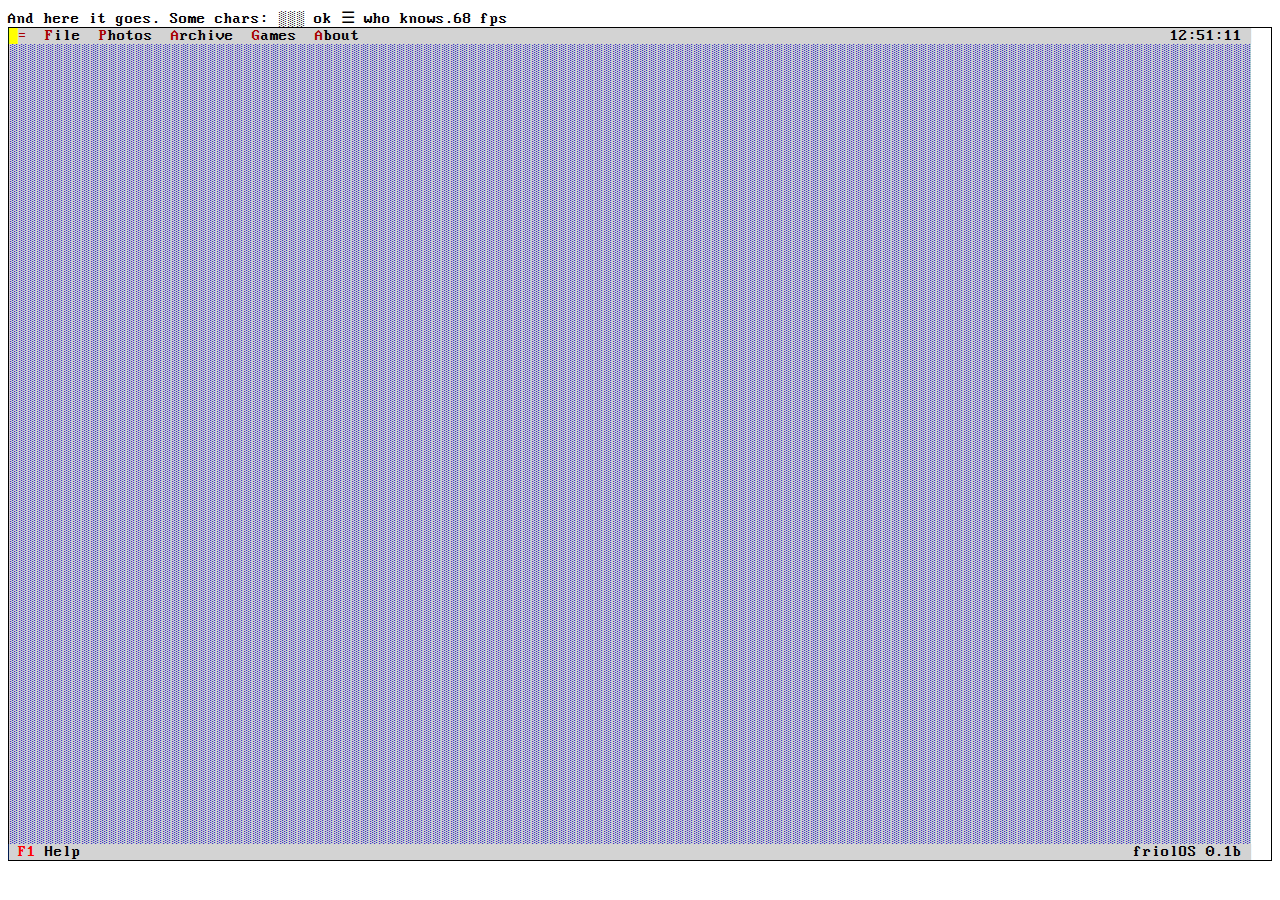
==== index.html @ f84de59b "Now we have also DOS" ====
<!doctype html>
<html lang="en">
    <head>
        <meta charset="utf-8">
        <meta name="viewport" content="width=device-width, initial-scale=1, shrink-to-fit=no">
        <meta name="description" content="Friol's DOS homepage, version 9">
        <meta name="keywords" content="Homepage, personal, website, photos, music, code, coding, paintings, mame, elasticsearch, github, oldskool">
    
        <!-- Google Analytics -->
        <!-- End Google Analytics -->

        <!--<link rel="icon" type="image/png" href="img/legofaceTransparent.png"/>-->
        <title>dantonag.it - the DOS version</title>

        <link rel="stylesheet" href="css/main.css"/>
        
        <script src="js/lib/aalib.js"></script>
        
        <script src="js/defines.js"></script>
        <script src="js/framebuffer.js"></script>
        <script src="js/button.js"></script>
        <script src="js/statusBar.js"></script>
        <script src="js/window.js"></script>
        <script src="js/dosShell.js"></script>
        <script src="js/debugWindow.js"></script>
        <script src="js/loader.js"></script>
        <script src="js/photoWindow.js"></script>
        <script src="js/snakeWindow.js"></script>
        <script src="js/desktop.js"></script>
        <script src="js/alertbox.js"></script>
        <script src="js/menuBar.js"></script>
        <script src="js/gui.js"></script>
        <script src="js/main.js"></script>
    </head>

    <body>

        And here it goes. Some chars: ░░░ ok &#9776; who knows.<span id="fpsSpan">-</span>
        <br/>
        <div id="mainDiv" style="border: black 1px solid;min-height: 100%;"></div>

        <div id="photoDiv"></div>
                
        
    </body>
</html>
---- css/main.css ----
/* css */

@font-face 
{
  font-family: "mainfont";
  src: url("../fonts/Web437_IBM_VGA_9x16.woff") format('woff');
}

html
{
    font-family: mainfont
}
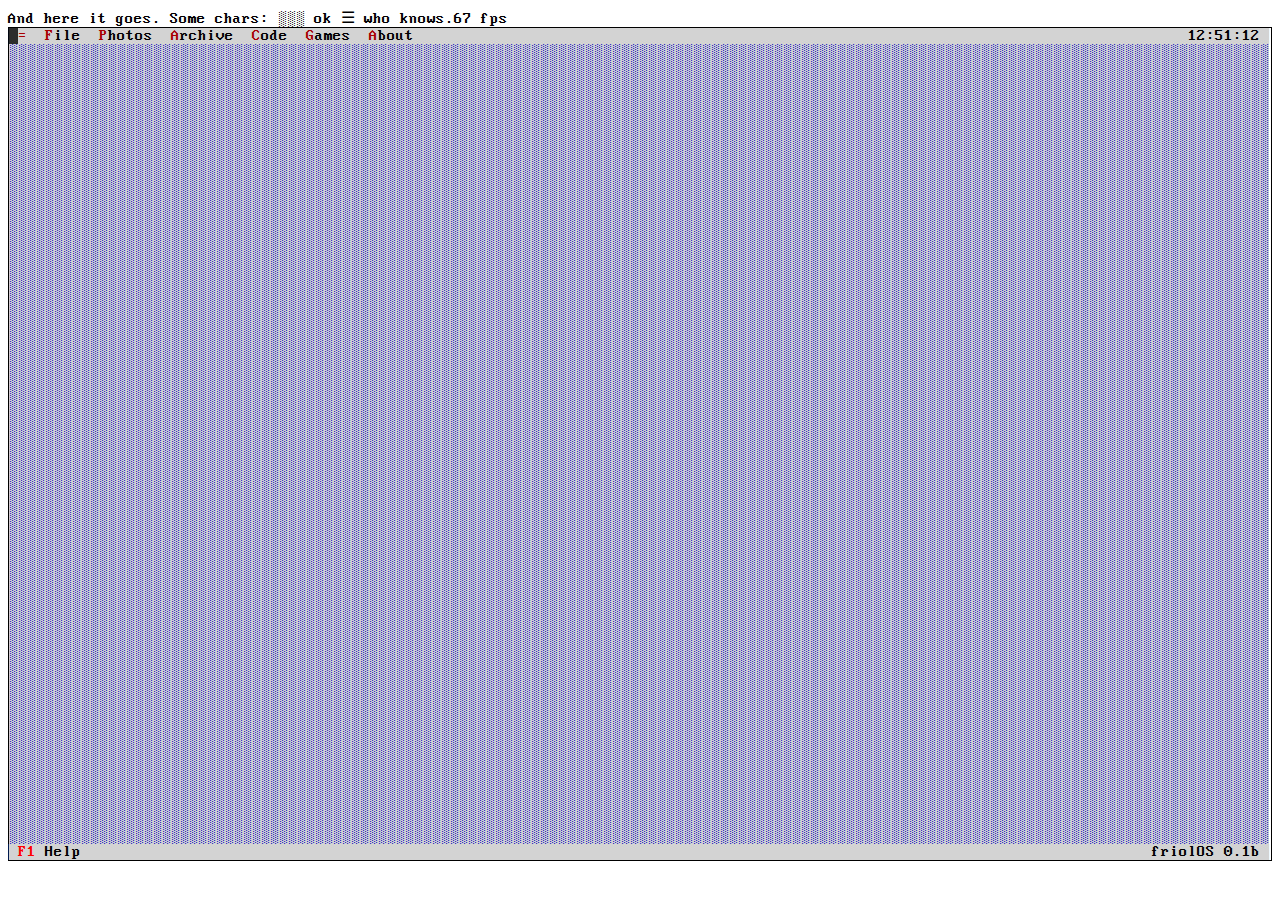
==== commit 12261e22: "Smaller images, touch controls, things" ====
--- a/index.html
+++ b/index.html
@@ -2,9 +2,10 @@
 <html lang="en">
     <head>
         <meta charset="utf-8">
-        <meta name="viewport" content="width=device-width, initial-scale=1, shrink-to-fit=no">
+        <!--<meta name="viewport" content="width=device-width, initial-scale=1, shrink-to-fit=no">-->
+        <meta name="viewport" content="user-scalable=no, width=device-width, initial-scale=1, maximum-scale=1">
         <meta name="description" content="Friol's DOS homepage, version 9">
-        <meta name="keywords" content="Homepage, personal, website, photos, music, code, coding, paintings, mame, elasticsearch, github, oldskool">
+        <meta name="keywords" content="Homepage, personal, website, photos, music, code, coding, paintings, mame, shadertoy, github, oldskool">
     
         <!-- Google Analytics -->
         <!-- End Google Analytics -->
@@ -15,6 +16,7 @@
         <link rel="stylesheet" href="css/main.css"/>
         
         <script src="js/lib/aalib.js"></script>
+        <script src="js/lib/hammer.min.js"></script>
         
         <script src="js/defines.js"></script>
         <script src="js/framebuffer.js"></script>
@@ -23,6 +25,7 @@
         <script src="js/window.js"></script>
         <script src="js/dosShell.js"></script>
         <script src="js/debugWindow.js"></script>
+        <script src="js/helpWindow.js"></script>
         <script src="js/loader.js"></script>
         <script src="js/photoWindow.js"></script>
         <script src="js/snakeWindow.js"></script>
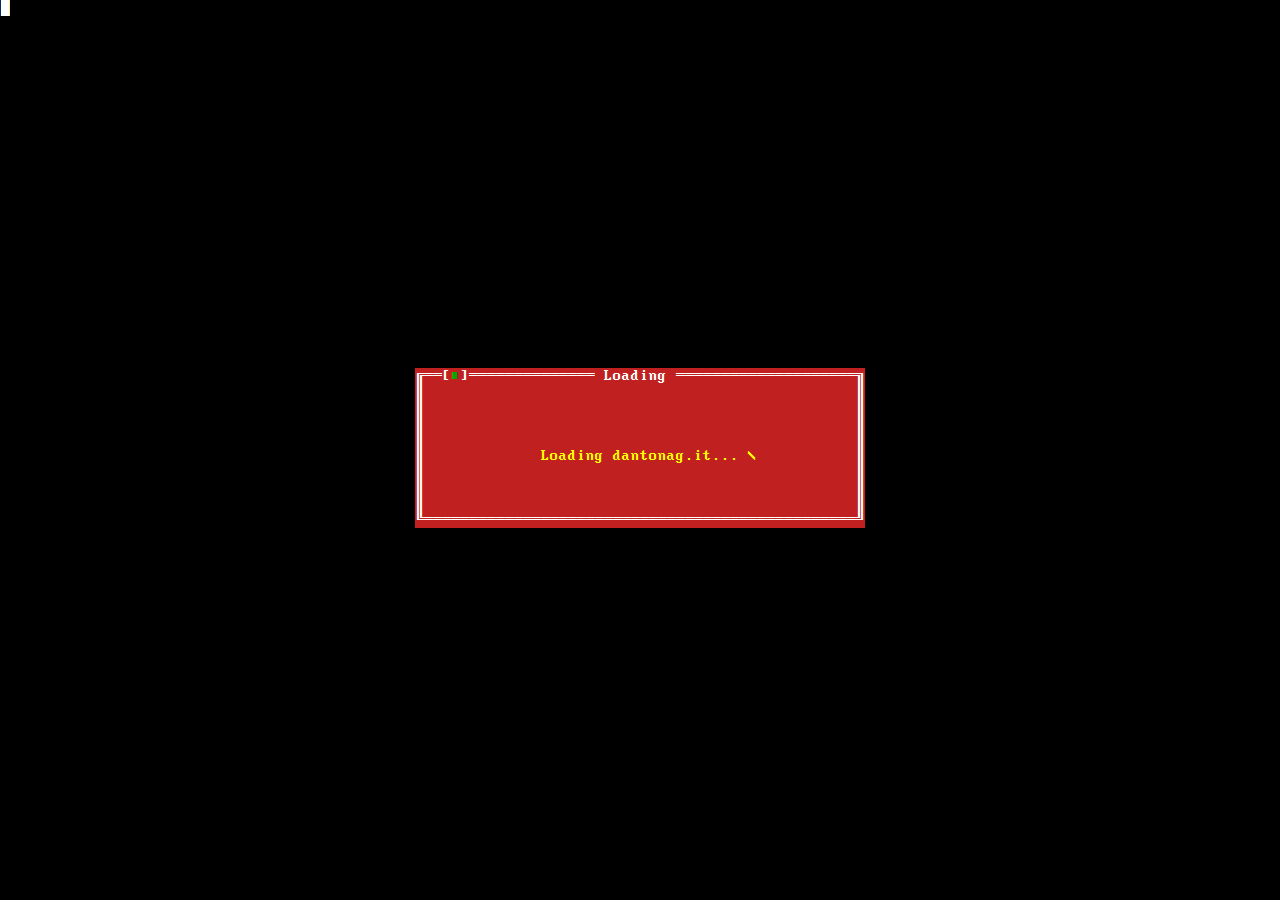
==== commit dc44f340: "The Final Commit" ====
--- a/index.html
+++ b/index.html
@@ -38,12 +38,10 @@
 
     <body>
 
-        And here it goes. Some chars: ░░░ ok &#9776; who knows.<span id="fpsSpan">-</span>
-        <br/>
-        <div id="mainDiv" style="border: black 1px solid;min-height: 100%;"></div>
-
+        <!--And here it goes. Some chars: ░░░ ok &#9776; who knows.<span id="fpsSpan">-</span>-->
+        <!--<div id="mainDiv" style="border: black 1px solid;min-height: 100%;"></div>-->
+        <center><div id="mainDiv" style="min-height: 100%;width:100%;"></div></center>
         <div id="photoDiv"></div>
-                
         
     </body>
 </html>
--- a/css/main.css
+++ b/css/main.css
@@ -8,5 +8,14 @@
 
 html
 {
-    font-family: mainfont
+    font-family: mainfont;
+    margin:0;
+    padding:0;
+    background-color: black;
 }
+
+body 
+{
+  margin: 0;
+  padding: 0;
+}
